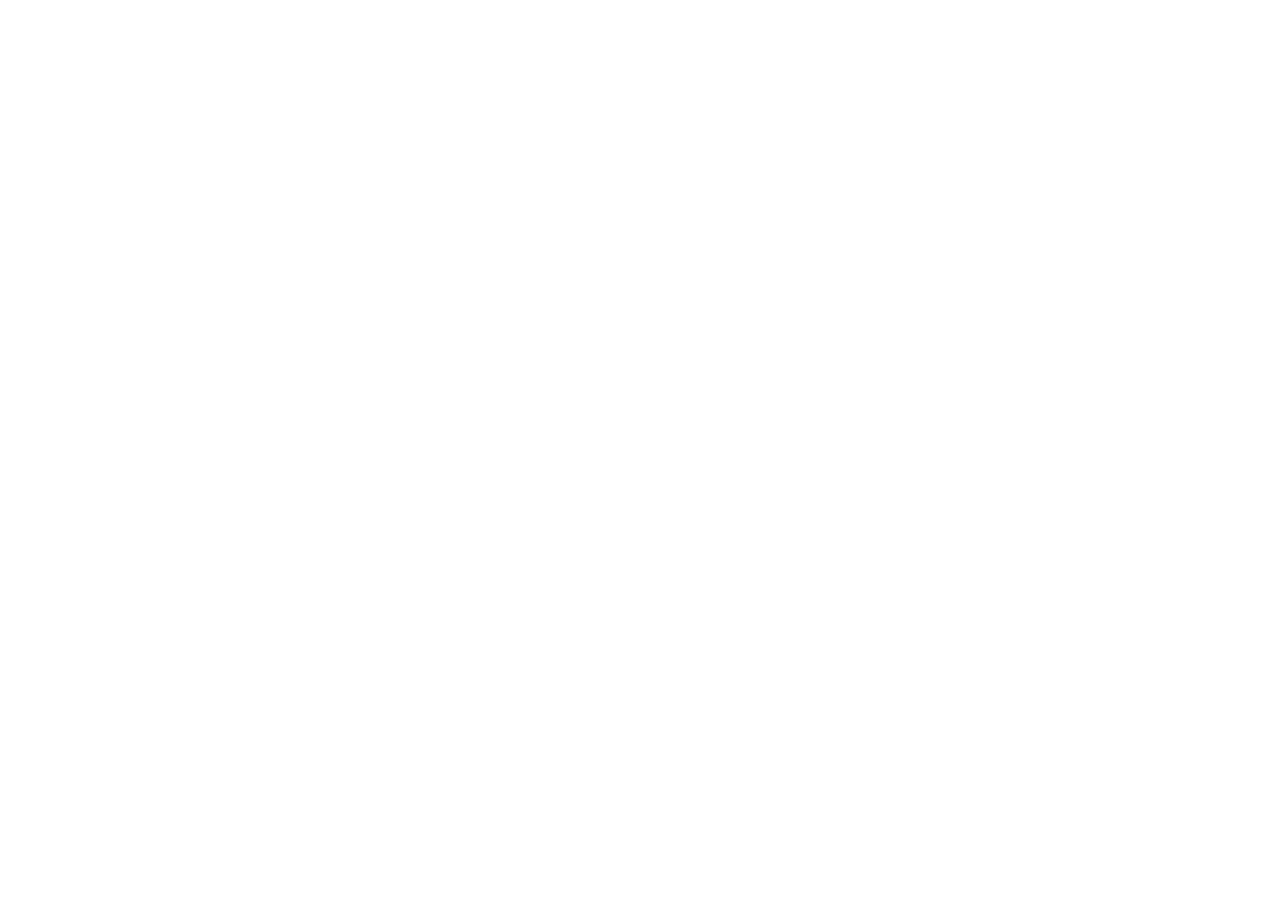
==== Ejercicio 4/index.html @ ed9dc87c "commit" ====
<!DOCTYPE html>
<html lang="en">

<head>
    <meta charset="UTF-8">
    <meta name="viewport" content="width=device-width, initial-scale=1.0">
    <title>Ejercicio 4</title>
    <link href="solucion.css" rel="stylesheet">
</head>

<body>
    
    

</body>

</html>
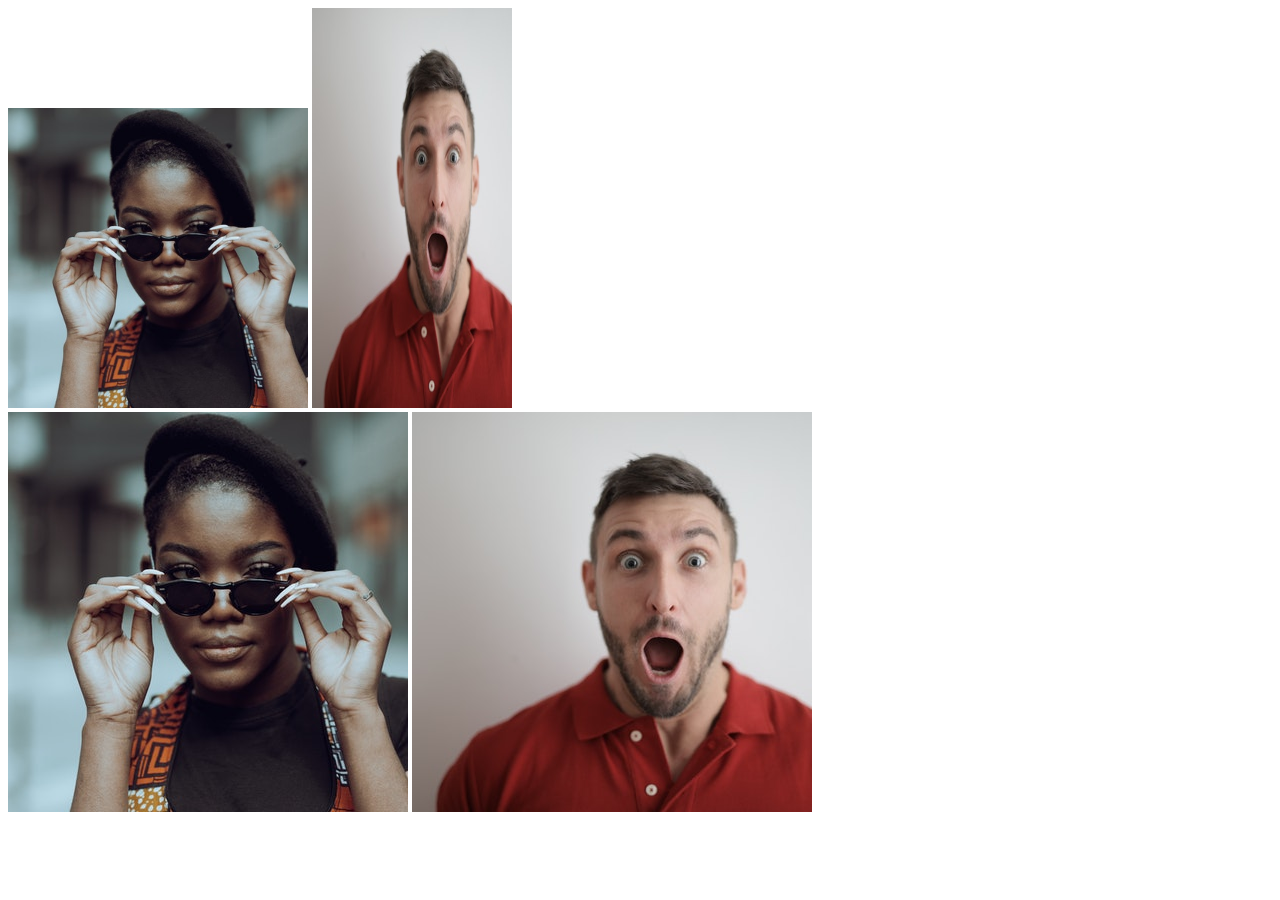
==== commit 86d6a0ce: "commit" ====
--- a/Ejercicio 4/index.html
+++ b/Ejercicio 4/index.html
@@ -9,9 +9,14 @@
 </head>
 
 <body>
-    
-    
-
+<div>
+    <img src="mujer.jpg" alt="mujer-posando" class="avatar proportioned"/>
+    <img src="hombre.jpg" alt="hombre-sorprendido" class="avatar distorted"/>
+</div>
+<div>
+    <img src="mujer.jpg" alt="mujer-posando" class="original proportioned"/>
+    <img src="hombre.jpg" alt="hombre-sorprendido" class="original distorted"/>
+</div>
 </body>
 
 </html>--- a/Ejercicio 4/solucion.css
+++ b/Ejercicio 4/solucion.css
@@ -0,0 +1,9 @@
+.avatar.proportioned {
+  width: 300px;
+  height: auto;
+}
+
+.avatar.distorted {
+  width: 200px;
+  height: 400px;
+}